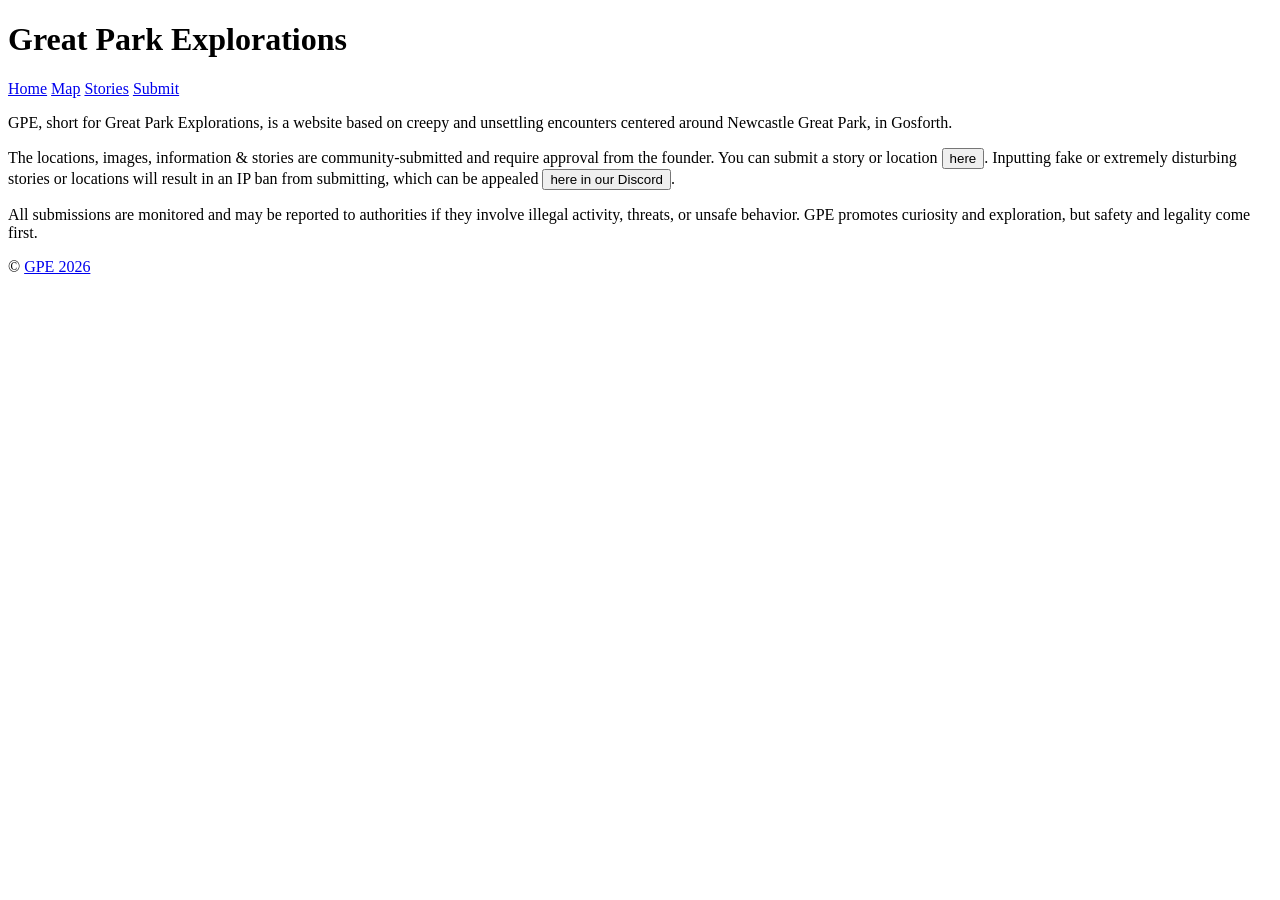
==== index.html @ 28cf41c5 "Create index.html" ====
<!DOCTYPE html>
<html lang="en">
<head>
  <meta charset="UTF-8">
  <title>Great Park Exploration</title>
  <link rel="stylesheet" href="style.css">
</head>
<body>

  <!-- Topbar -->
  <div class="topbar">
    <div class="topbar-content">
      <h1 data-text="Great Park Explorations">Great Park Explorations</h1>
      <nav>
        <a href="index.html">Home</a>
        <a href="map.html">Map</a>
        <a href="stories.html">Stories</a>
        <a href="submit.html">Submit</a>
      </nav>
    </div>
  </div>

  <!-- Main content -->
  <main>
    <p class="maintxt">
      GPE, short for Great Park Explorations, is a website based on creepy and unsettling encounters centered around Newcastle Great Park, in Gosforth.
    </p>

    <p class="maintxt">
      The locations, images, information & stories are community-submitted and require approval from the founder. You can submit a story or location 
      <a href="submit.html"><button class="maintxtb">here</button></a>. Inputting fake or extremely disturbing stories or locations will result in an IP ban from submitting, which can be appealed 
      <a href="https://discord.gg/"><button class="maintxtb">here in our Discord</button></a>.
    </p>

    <p class="maintxt">
      All submissions are monitored and may be reported to authorities if they involve illegal activity, threats, or unsafe behavior. GPE promotes curiosity and exploration, but safety and legality come first.
    </p>
  </main>

  <!-- Footer -->
  <footer>
    <p>&copy; <a href="https://discord.gg/" target="_blank">GPE 2026</a></p>
  </footer>

  <!-- JS for background slideshow -->
<script>
  const imgFolder = 'BackImg';
  let images = [];
  let currentIndex = 0;

  // Add the overlay for readability
  const overlay = document.createElement('div');
  overlay.classList.add('bg-overlay');
  document.body.appendChild(overlay);

  // Function to load images one by one to prevent 404 terminal spam
  function loadNextImage(index) {
    const img = new Image();
    img.src = `${imgFolder}/${index}.jpg`;

    img.onload = () => {
      // Image exists! Add to our list
      images.push(img.src);

      // Create the DOM element
      const imgEl = document.createElement('img');
      imgEl.src = img.src;
      imgEl.classList.add('bg-img');
      imgEl.style.opacity = (index === 1) ? '1' : '0'; // Only show the first one initially
      imgEl.style.transform = 'scale(1.05)';
      
      // We'll use absolute positioning in CSS, but let's append it now
      document.body.appendChild(imgEl);

      // If this is the very first image, start the slideshow timer
      if (index === 1) {
        initSlideshow();
      }

      // Recursively try to load the NEXT image
      loadNextImage(index + 1);
    };

    img.onerror = () => {
      // The moment we hit a 404 (e.g., 3.jpg doesn't exist), we silently stop the loop.
      console.log(`Finished loading. Total background images found: ${index - 1}`);
    };
  }

  // Kick off the loading process starting at 1.jpg
  loadNextImage(1);

  // Slideshow logic (changing every 10 seconds)
  function initSlideshow() {
    setInterval(() => {
      // Need at least 2 images to actually slide
      if (images.length <= 1) return; 

      const bgImgs = document.querySelectorAll('.bg-img');

      // Fade out current image
      bgImgs[currentIndex].style.opacity = '0';

      // Calculate next index (loops back to 0 when it hits the end)
      currentIndex = (currentIndex + 1) % images.length;

      // Fade in next image
      bgImgs[currentIndex].style.opacity = '1';
    }, 10000); 
  }
</script>

</body>
</html>
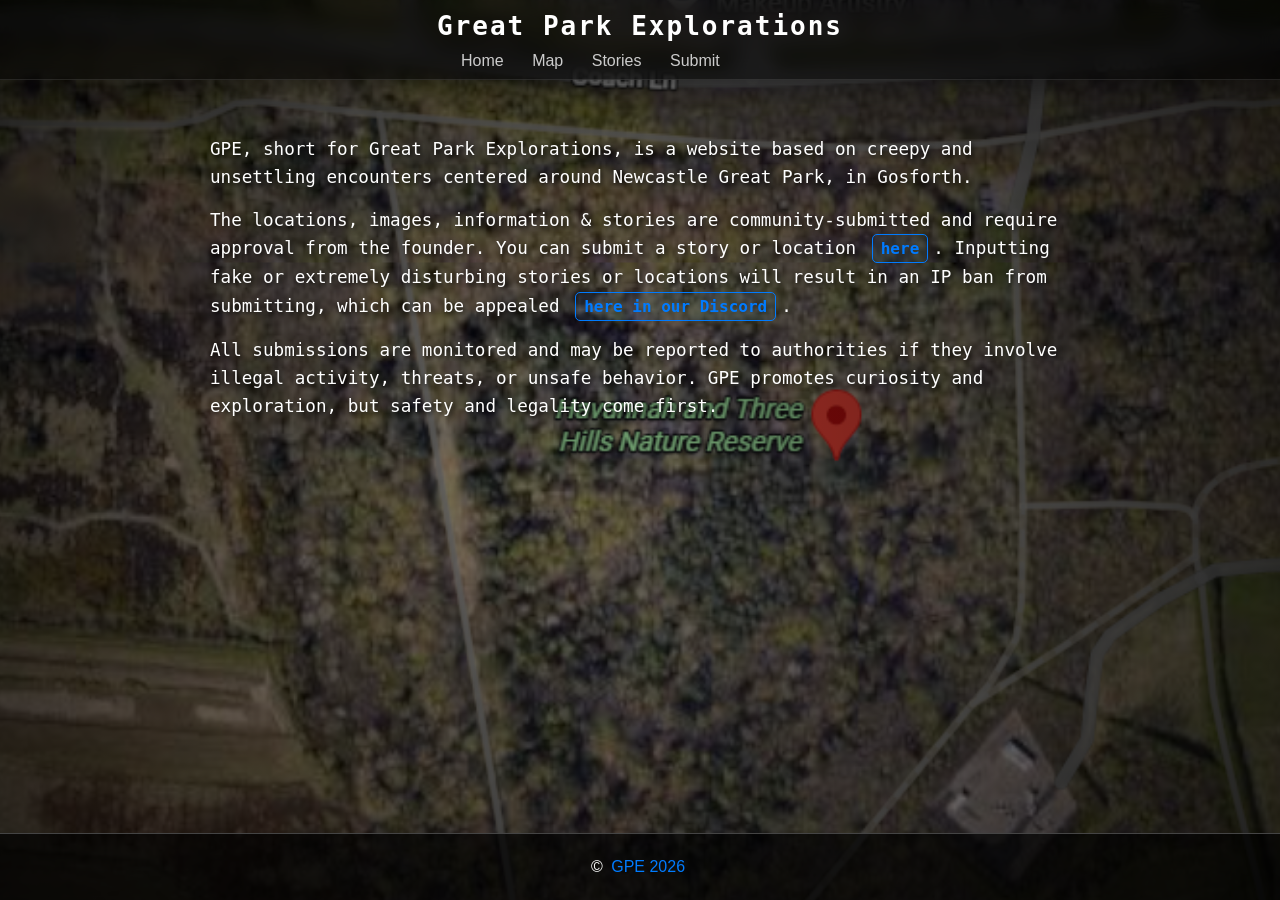
==== commit 08584527: "Update index.html" ====
--- a/index.html
+++ b/index.html
@@ -29,7 +29,7 @@
     <p class="maintxt">
       The locations, images, information & stories are community-submitted and require approval from the founder. You can submit a story or location 
       <a href="submit.html"><button class="maintxtb">here</button></a>. Inputting fake or extremely disturbing stories or locations will result in an IP ban from submitting, which can be appealed 
-      <a href="https://discord.gg/"><button class="maintxtb">here in our Discord</button></a>.
+      <a href="https://discord.gg/b86W3XbQP"><button class="maintxtb">here in our Discord</button></a>.
     </p>
 
     <p class="maintxt">
@@ -39,7 +39,7 @@
 
   <!-- Footer -->
   <footer>
-    <p>&copy; <a href="https://discord.gg/" target="_blank">GPE 2026</a></p>
+    <p>&copy; <a href="https://discord.gg/b86W3XbQP" target="_blank">GPE 2026</a></p>
   </footer>
 
   <!-- JS for background slideshow -->
--- a/style.css
+++ b/style.css
@@ -0,0 +1,196 @@
+/* Reset */
+* {
+  margin: 0;
+  padding: 0;
+  box-sizing: border-box;
+}
+
+body, html {
+  font-family: 'Roboto', sans-serif;
+  background: transparent; /* Keep this transparent to see images */
+  color: #fff; /* Changed to white for better visibility */
+  line-height: 1.6;
+  min-height: 100vh;
+  display: flex;
+  flex-direction: column;
+  margin: 0;
+}
+
+/* Topbar */
+.topbar {
+  position: fixed;
+  top: 0;
+  left: 0;
+  width: 100%;
+  height: 80px;
+  display: flex;
+  align-items: center;
+  justify-content: center;
+  /* Darker, blurred glass effect */
+  background: rgba(0, 0, 0, 0.6); 
+  backdrop-filter: blur(10px);
+  z-index: 1000;
+  box-shadow: 0 4px 30px rgba(0, 0, 0, 0.5);
+  border-bottom: 1px solid rgba(255, 255, 255, 0.1);
+}
+
+.topbar h1 {
+  position: relative;
+  color: #fff;
+  font-family: monospace;
+  letter-spacing: 2px;
+}
+
+/* Creating the glitch layers */
+.topbar h1::before,
+.topbar h1::after {
+  content: attr(data-text);
+  position: absolute;
+  top: 0;
+  left: 0;
+  width: 100%;
+  height: 100%;
+  background: transparent;
+}
+
+.topbar h1::before {
+  left: 2px;
+  text-shadow: -2px 0 #ff4d4d;
+  clip: rect(44px, 450px, 56px, 0);
+  animation: glitch-anim 5s infinite linear alternate-reverse;
+}
+
+.topbar h1::after {
+  left: -2px;
+  text-shadow: -2px 0 #007bff;
+  clip: rect(44px, 450px, 56px, 0);
+  animation: glitch-anim2 5s infinite linear alternate-reverse;
+}
+
+@keyframes glitch-anim {
+  0% { clip: rect(31px, 9999px, 94px, 0); }
+  20% { clip: rect(62px, 9999px, 42px, 0); }
+  40% { clip: rect(16px, 9999px, 78px, 0); }
+  60% { clip: rect(1px, 9999px, 13px, 0); }
+  80% { clip: rect(87px, 9999px, 5px, 0); }
+  100% { clip: rect(23px, 9999px, 98px, 0); }
+}
+
+@keyframes glitch-anim2 {
+  0% { clip: rect(65px, 9999px, 100px, 0); }
+  20% { clip: rect(30px, 9999px, 15px, 0); }
+  40% { clip: rect(11px, 9999px, 45px, 0); }
+  60% { clip: rect(82px, 9999px, 92px, 0); }
+  80% { clip: rect(40px, 9999px, 55px, 0); }
+  100% { clip: rect(7px, 9999px, 20px, 0); }
+}
+
+.topbar nav a {
+  color: #ccc;
+  text-decoration: none;
+  margin-left: 1.5rem;
+  font-weight: 500;
+  transition: all 0.3s;
+}
+
+.topbar nav a:hover {
+  color: #ff4d4d; /* A subtle blood-red or alert-red hover */
+  text-shadow: 0 0 8px #ff4d4d;
+}
+
+/* Main content */
+main {
+  flex: 1; /* This pushes the footer to the very bottom */
+  padding: 120px 20px 40px 20px;
+  max-width: 900px;
+  margin: 0 auto;
+  z-index: 10; /* Ensures text is above the images */
+}
+
+/* Fade-in animation */
+@keyframes fadeIn { to { opacity: 1; } }
+
+.maintxt {
+  color: #ffffff; 
+  margin: 15px 0;
+  font-family: monospace;
+  font-weight: 500;
+  font-size: 1.1rem;
+  line-height: 1.6;
+  text-shadow: 2px 2px 4px rgba(0,0,0,0.8); /* This is the secret to readability */
+}
+
+.maintxtb {
+  color: #007bff;
+  margin: 0 5px;
+  padding: 4px 8px;
+  font-family: monospace;
+  font-weight: bold;
+  font-size: 1rem;
+  background: rgba(0,123,255,0.05);
+  border: 1px solid #007bff;
+  border-radius: 5px;
+  cursor: pointer;
+  transition: all 0.3s;
+}
+
+.maintxtb:hover {
+  color: #0056b3;
+  border-color: #0056b3;
+  background: rgba(0,123,255,0.15);
+  text-decoration: none;
+}
+
+/* Footer */
+footer {
+  background: rgba(0, 0, 0, 0.7); /* Dark semi-transparent background */
+  color: #fff;
+  text-align: center;
+  padding: 20px 10px;
+  width: 100%;
+  border-top: 1px solid #444;
+  z-index: 10;
+}
+
+footer a {
+  color: #007bff;
+  text-decoration: none;
+  font-weight: 500;
+  margin: 0 4px;
+  transition: color 0.3s;
+}
+
+footer a:hover { color: #0056b3; }
+
+/* Full-page background images */
+.bg-img {
+  position: fixed;
+  top: -5%; /* Slightly larger than screen to hide edges during zoom */
+  left: -5%;
+  width: 110%;
+  height: 110%;
+  object-fit: cover;
+  opacity: 0;
+  transition: opacity 2s ease-in-out;
+  /* Add the animation here */
+  animation: slowZoom 20s infinite alternate ease-in-out;
+  z-index: -2;
+}
+
+@keyframes slowZoom {
+  from { transform: scale(1); }
+  to { transform: scale(1.15); }
+}
+
+/* Overlay for readability */
+.bg-overlay {
+  position: fixed;
+  top: 0;
+  left: 0;
+  width: 100%;
+  height: 100%;
+  /* Center is slightly dark (0.3), edges are very dark (0.8) */
+  background: radial-gradient(circle, rgba(0,0,0,0.3) 0%, rgba(0,0,0,0.8) 100%);
+  z-index: -1;
+  pointer-events: none; /* Allows you to click things 'through' the overlay */
+}
